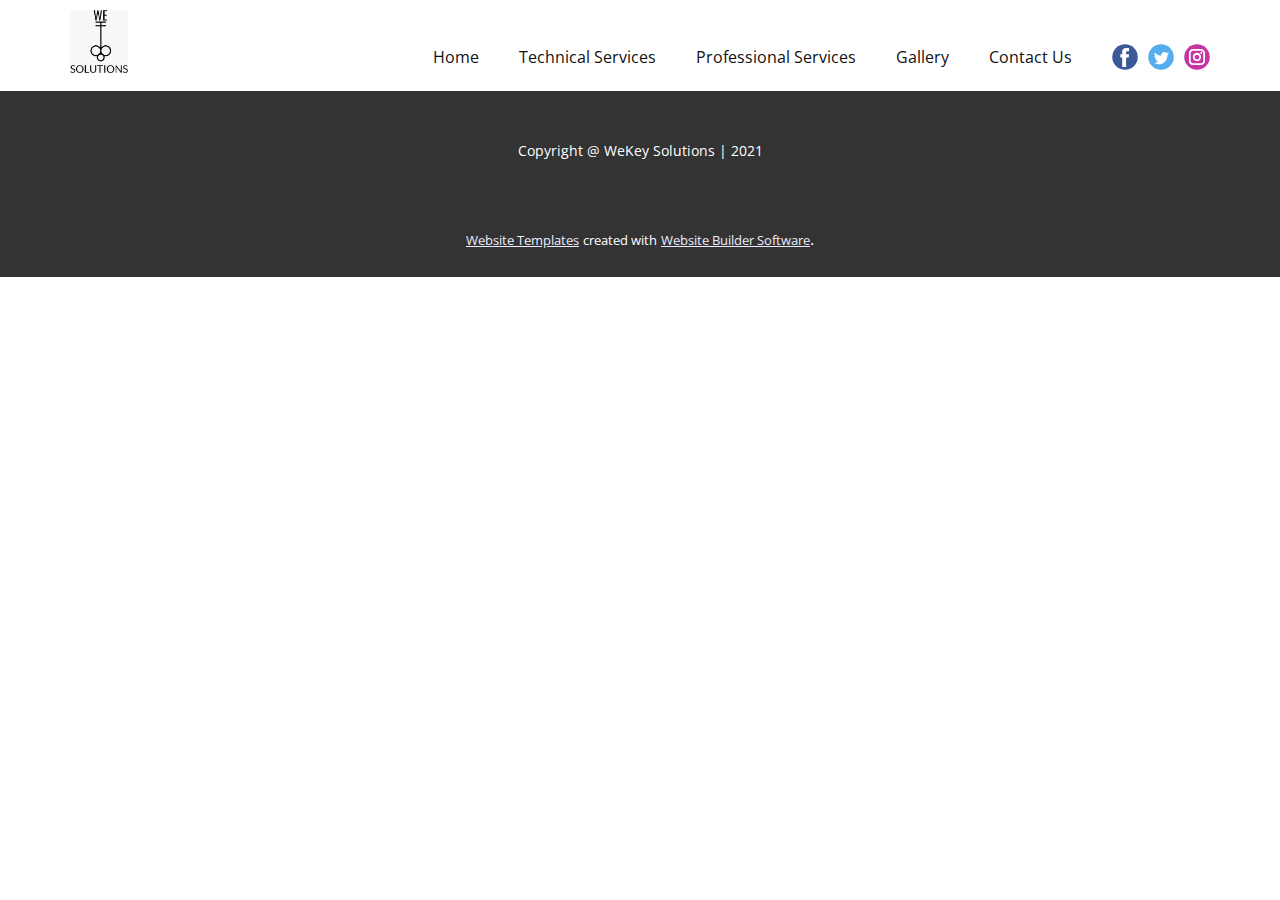
==== About.html @ f1671773 "WeKeysolution" ====
<!DOCTYPE html>
<html style="font-size: 16px;">
  <head>
    <meta name="viewport" content="width=device-width, initial-scale=1.0">
    <meta charset="utf-8">
    <meta name="keywords" content="">
    <meta name="description" content="">
    <meta name="page_type" content="np-template-header-footer-from-plugin">
    <title>About</title>
    <link rel="stylesheet" href="nicepage.css" media="screen">
<link rel="stylesheet" href="About.css" media="screen">
    <script class="u-script" type="text/javascript" src="jquery.js" defer=""></script>
    <script class="u-script" type="text/javascript" src="nicepage.js" defer=""></script>
    <meta name="generator" content="Nicepage 3.21.3, nicepage.com">
    <link id="u-theme-google-font" rel="stylesheet" href="https://fonts.googleapis.com/css?family=Montserrat:100,100i,200,200i,300,300i,400,400i,500,500i,600,600i,700,700i,800,800i,900,900i|Open+Sans:300,300i,400,400i,600,600i,700,700i,800,800i">
    
    <script type="application/ld+json">{
		"@context": "http://schema.org",
		"@type": "Organization",
		"name": "",
		"logo": "images/WhatsAppImage2021-05-13at9.55.54PM.jpeg",
		"sameAs": []
}</script>
    <meta name="theme-color" content="#4345e7">
    <meta property="og:title" content="About">
    <meta property="og:type" content="website">
  </head>
  <body class="u-body"><header class="u-align-center-sm u-align-center-xs u-clearfix u-header u-header" id="sec-3cd6"><div class="u-clearfix u-sheet u-valign-middle u-sheet-1">
        <a href="home" class="u-image u-logo u-image-1" data-image-width="409" data-image-height="443">
          <img src="images/WhatsAppImage2021-05-13at9.55.54PM.jpeg" class="u-logo-image u-logo-image-1">
        </a>
        <div class="u-social-icons u-spacing-10 u-social-icons-1">
          <a class="u-social-url" title="facebook" target="_blank" href=""><span class="u-icon u-social-facebook u-social-icon u-icon-1"><svg class="u-svg-link" preserveAspectRatio="xMidYMin slice" viewBox="0 0 112 112" style=""><use xmlns:xlink="http://www.w3.org/1999/xlink" xlink:href="#svg-c2c3"></use></svg><svg class="u-svg-content" viewBox="0 0 112 112" x="0" y="0" id="svg-c2c3"><circle fill="currentColor" cx="56.1" cy="56.1" r="55"></circle><path fill="#FFFFFF" d="M73.5,31.6h-9.1c-1.4,0-3.6,0.8-3.6,3.9v8.5h12.6L72,58.3H60.8v40.8H43.9V58.3h-8V43.9h8v-9.2
            c0-6.7,3.1-17,17-17h12.5v13.9H73.5z"></path></svg></span>
          </a>
          <a class="u-social-url" title="twitter" target="_blank" href=""><span class="u-icon u-social-icon u-social-twitter u-icon-2"><svg class="u-svg-link" preserveAspectRatio="xMidYMin slice" viewBox="0 0 112 112" style=""><use xmlns:xlink="http://www.w3.org/1999/xlink" xlink:href="#svg-7161"></use></svg><svg class="u-svg-content" viewBox="0 0 112 112" x="0" y="0" id="svg-7161"><circle fill="currentColor" class="st0" cx="56.1" cy="56.1" r="55"></circle><path fill="#FFFFFF" d="M83.8,47.3c0,0.6,0,1.2,0,1.7c0,17.7-13.5,38.2-38.2,38.2C38,87.2,31,85,25,81.2c1,0.1,2.1,0.2,3.2,0.2
            c6.3,0,12.1-2.1,16.7-5.7c-5.9-0.1-10.8-4-12.5-9.3c0.8,0.2,1.7,0.2,2.5,0.2c1.2,0,2.4-0.2,3.5-0.5c-6.1-1.2-10.8-6.7-10.8-13.1
            c0-0.1,0-0.1,0-0.2c1.8,1,3.9,1.6,6.1,1.7c-3.6-2.4-6-6.5-6-11.2c0-2.5,0.7-4.8,1.8-6.7c6.6,8.1,16.5,13.5,27.6,14
            c-0.2-1-0.3-2-0.3-3.1c0-7.4,6-13.4,13.4-13.4c3.9,0,7.3,1.6,9.8,4.2c3.1-0.6,5.9-1.7,8.5-3.3c-1,3.1-3.1,5.8-5.9,7.4
            c2.7-0.3,5.3-1,7.7-2.1C88.7,43,86.4,45.4,83.8,47.3z"></path></svg></span>
          </a>
          <a class="u-social-url" title="instagram" target="_blank" href=""><span class="u-icon u-social-icon u-social-instagram u-icon-3"><svg class="u-svg-link" preserveAspectRatio="xMidYMin slice" viewBox="0 0 112 112" style=""><use xmlns:xlink="http://www.w3.org/1999/xlink" xlink:href="#svg-712e"></use></svg><svg class="u-svg-content" viewBox="0 0 112 112" x="0" y="0" id="svg-712e"><circle fill="currentColor" cx="56.1" cy="56.1" r="55"></circle><path fill="#FFFFFF" d="M55.9,38.2c-9.9,0-17.9,8-17.9,17.9C38,66,46,74,55.9,74c9.9,0,17.9-8,17.9-17.9C73.8,46.2,65.8,38.2,55.9,38.2
            z M55.9,66.4c-5.7,0-10.3-4.6-10.3-10.3c-0.1-5.7,4.6-10.3,10.3-10.3c5.7,0,10.3,4.6,10.3,10.3C66.2,61.8,61.6,66.4,55.9,66.4z"></path><path fill="#FFFFFF" d="M74.3,33.5c-2.3,0-4.2,1.9-4.2,4.2s1.9,4.2,4.2,4.2s4.2-1.9,4.2-4.2S76.6,33.5,74.3,33.5z"></path><path fill="#FFFFFF" d="M73.1,21.3H38.6c-9.7,0-17.5,7.9-17.5,17.5v34.5c0,9.7,7.9,17.6,17.5,17.6h34.5c9.7,0,17.5-7.9,17.5-17.5V38.8
            C90.6,29.1,82.7,21.3,73.1,21.3z M83,73.3c0,5.5-4.5,9.9-9.9,9.9H38.6c-5.5,0-9.9-4.5-9.9-9.9V38.8c0-5.5,4.5-9.9,9.9-9.9h34.5
            c5.5,0,9.9,4.5,9.9,9.9V73.3z"></path></svg></span>
          </a>
        </div>
        <nav class="u-align-left u-menu u-menu-dropdown u-offcanvas u-menu-1">
          <div class="menu-collapse" style="font-size: 1rem;">
            <a class="u-button-style u-nav-link" href="#">
              <svg class="u-svg-link" preserveAspectRatio="xMidYMin slice" viewBox="0 0 302 302" style=""><use xmlns:xlink="http://www.w3.org/1999/xlink" xlink:href="#svg-8a8f"></use></svg>
              <svg xmlns="http://www.w3.org/2000/svg" xmlns:xlink="http://www.w3.org/1999/xlink" version="1.1" id="svg-8a8f" x="0px" y="0px" viewBox="0 0 302 302" style="enable-background:new 0 0 302 302;" xml:space="preserve" class="u-svg-content"><g><rect y="36" width="302" height="30"></rect><rect y="236" width="302" height="30"></rect><rect y="136" width="302" height="30"></rect>
</g><g></g><g></g><g></g><g></g><g></g><g></g><g></g><g></g><g></g><g></g><g></g><g></g><g></g><g></g><g></g></svg>
            </a>
          </div>
          <div class="u-custom-menu u-nav-container">
            <ul class="u-nav u-unstyled u-nav-1"><li class="u-nav-item"><a class="u-button-style u-nav-link" href="Home.html#carousel_f6ab" data-page-id="2377427747">Home</a>
</li><li class="u-nav-item"><a class="u-button-style u-nav-link" href="Home.html#sec-b7e0" data-page-id="2377427747">Technical Services</a>
</li><li class="u-nav-item"><a class="u-button-style u-nav-link" href="Home.html#sec-2809" data-page-id="2377427747">Professional Services</a>
</li><li class="u-nav-item"><a class="u-button-style u-nav-link">Gallery</a>
</li><li class="u-nav-item"><a class="u-button-style u-nav-link" href="Home.html#carousel_1ee2" data-page-id="2377427747">Contact Us</a>
</li></ul>
          </div>
          <div class="u-custom-menu u-nav-container-collapse">
            <div class="u-align-center u-black u-container-style u-inner-container-layout u-opacity u-opacity-95 u-sidenav">
              <div class="u-sidenav-overflow">
                <div class="u-menu-close"></div>
                <ul class="u-align-center u-nav u-popupmenu-items u-unstyled u-nav-2"><li class="u-nav-item"><a class="u-button-style u-nav-link" href="Home.html#carousel_f6ab" data-page-id="2377427747">Home</a>
</li><li class="u-nav-item"><a class="u-button-style u-nav-link" href="Home.html#sec-b7e0" data-page-id="2377427747">Technical Services</a>
</li><li class="u-nav-item"><a class="u-button-style u-nav-link" href="Home.html#sec-2809" data-page-id="2377427747">Professional Services</a>
</li><li class="u-nav-item"><a class="u-button-style u-nav-link">Gallery</a>
</li><li class="u-nav-item"><a class="u-button-style u-nav-link" href="Home.html#carousel_1ee2" data-page-id="2377427747">Contact Us</a>
</li></ul>
              </div>
            </div>
            <div class="u-black u-menu-overlay u-opacity u-opacity-70"></div>
          </div>
        </nav>
      </div></header> 
    
    
    <footer class="u-align-center u-clearfix u-footer u-grey-80 u-footer" id="sec-f456"><div class="u-clearfix u-sheet u-sheet-1">
        <p class="u-small-text u-text u-text-variant u-text-1">Copyright @ WeKey Solutions | 2021</p>
      </div></footer>
    <section class="u-backlink u-clearfix u-grey-80">
      <a class="u-link" href="https://nicepage.com/website-templates" target="_blank">
        <span>Website Templates</span>
      </a>
      <p class="u-text">
        <span>created with</span>
      </p>
      <a class="u-link" href="https://nicepage.com/" target="_blank">
        <span>Website Builder Software</span>
      </a>. 
    </section>
  </body>
</html>
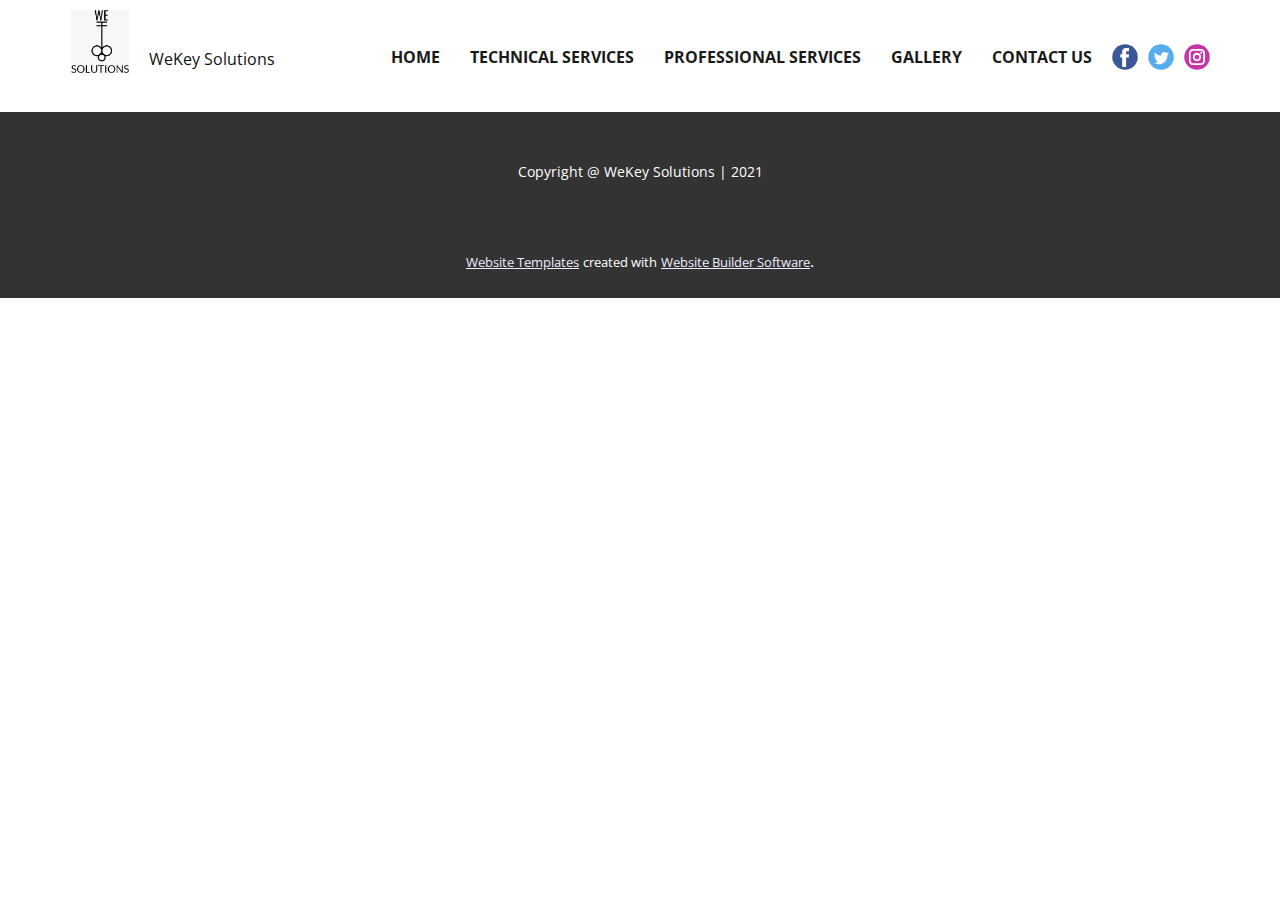
==== commit 712e0aab: "WeKeySolution" ====
--- a/About.html
+++ b/About.html
@@ -25,8 +25,8 @@
     <meta property="og:title" content="About">
     <meta property="og:type" content="website">
   </head>
-  <body class="u-body"><header class="u-align-center-sm u-align-center-xs u-clearfix u-header u-header" id="sec-3cd6"><div class="u-clearfix u-sheet u-valign-middle u-sheet-1">
-        <a href="home" class="u-image u-logo u-image-1" data-image-width="409" data-image-height="443">
+  <body class="u-body"><header class="u-align-center-sm u-align-center-xs u-clearfix u-header u-sticky-86bf u-header" id="sec-3cd6"><div class="u-clearfix u-sheet u-sheet-1">
+        <a href="Home.html" data-page-id="2377427747" class="u-image u-logo u-image-1" data-image-width="409" data-image-height="443" title="Home">
           <img src="images/WhatsAppImage2021-05-13at9.55.54PM.jpeg" class="u-logo-image u-logo-image-1">
         </a>
         <div class="u-social-icons u-spacing-10 u-social-icons-1">
@@ -46,19 +46,19 @@
           </a>
         </div>
         <nav class="u-align-left u-menu u-menu-dropdown u-offcanvas u-menu-1">
-          <div class="menu-collapse" style="font-size: 1rem;">
-            <a class="u-button-style u-nav-link" href="#">
+          <div class="menu-collapse" style="font-size: 1rem; letter-spacing: 0px; font-weight: 700; text-transform: uppercase;">
+            <a class="u-button-style u-custom-active-border-color u-custom-border u-custom-border-color u-custom-borders u-custom-hover-border-color u-custom-padding-bottom u-custom-text-active-color u-custom-text-color u-custom-text-hover-color u-custom-top-bottom-menu-spacing u-nav-link" href="#" style="padding: 1px 0px; font-size: calc(1em + 2px);">
               <svg class="u-svg-link" preserveAspectRatio="xMidYMin slice" viewBox="0 0 302 302" style=""><use xmlns:xlink="http://www.w3.org/1999/xlink" xlink:href="#svg-8a8f"></use></svg>
               <svg xmlns="http://www.w3.org/2000/svg" xmlns:xlink="http://www.w3.org/1999/xlink" version="1.1" id="svg-8a8f" x="0px" y="0px" viewBox="0 0 302 302" style="enable-background:new 0 0 302 302;" xml:space="preserve" class="u-svg-content"><g><rect y="36" width="302" height="30"></rect><rect y="236" width="302" height="30"></rect><rect y="136" width="302" height="30"></rect>
 </g><g></g><g></g><g></g><g></g><g></g><g></g><g></g><g></g><g></g><g></g><g></g><g></g><g></g><g></g><g></g></svg>
             </a>
           </div>
           <div class="u-custom-menu u-nav-container">
-            <ul class="u-nav u-unstyled u-nav-1"><li class="u-nav-item"><a class="u-button-style u-nav-link" href="Home.html#carousel_f6ab" data-page-id="2377427747">Home</a>
-</li><li class="u-nav-item"><a class="u-button-style u-nav-link" href="Home.html#sec-b7e0" data-page-id="2377427747">Technical Services</a>
-</li><li class="u-nav-item"><a class="u-button-style u-nav-link" href="Home.html#sec-2809" data-page-id="2377427747">Professional Services</a>
-</li><li class="u-nav-item"><a class="u-button-style u-nav-link">Gallery</a>
-</li><li class="u-nav-item"><a class="u-button-style u-nav-link" href="Home.html#carousel_1ee2" data-page-id="2377427747">Contact Us</a>
+            <ul class="u-nav u-spacing-30 u-unstyled u-nav-1"><li class="u-nav-item"><a class="u-border-2 u-border-active-grey-90 u-border-hover-grey-50 u-border-no-left u-border-no-right u-border-no-top u-button-style u-nav-link u-text-active-grey-90 u-text-grey-90 u-text-hover-grey-90" href="Home.html#carousel_f6ab" data-page-id="2377427747" style="padding: 10px 0px;">Home</a>
+</li><li class="u-nav-item"><a class="u-border-2 u-border-active-grey-90 u-border-hover-grey-50 u-border-no-left u-border-no-right u-border-no-top u-button-style u-nav-link u-text-active-grey-90 u-text-grey-90 u-text-hover-grey-90" href="Home.html#sec-b7e0" data-page-id="2377427747" style="padding: 10px 0px;">Technical Services</a>
+</li><li class="u-nav-item"><a class="u-border-2 u-border-active-grey-90 u-border-hover-grey-50 u-border-no-left u-border-no-right u-border-no-top u-button-style u-nav-link u-text-active-grey-90 u-text-grey-90 u-text-hover-grey-90" href="Home.html#sec-2809" data-page-id="2377427747" style="padding: 10px 0px;">Professional Services</a>
+</li><li class="u-nav-item"><a class="u-border-2 u-border-active-grey-90 u-border-hover-grey-50 u-border-no-left u-border-no-right u-border-no-top u-button-style u-nav-link u-text-active-grey-90 u-text-grey-90 u-text-hover-grey-90" href="Page-1.html" style="padding: 10px 0px;">Gallery</a>
+</li><li class="u-nav-item"><a class="u-border-2 u-border-active-grey-90 u-border-hover-grey-50 u-border-no-left u-border-no-right u-border-no-top u-button-style u-nav-link u-text-active-grey-90 u-text-grey-90 u-text-hover-grey-90" href="Home.html#carousel_1ee2" data-page-id="2377427747" style="padding: 10px 0px;">Contact Us</a>
 </li></ul>
           </div>
           <div class="u-custom-menu u-nav-container-collapse">
@@ -68,7 +68,7 @@
                 <ul class="u-align-center u-nav u-popupmenu-items u-unstyled u-nav-2"><li class="u-nav-item"><a class="u-button-style u-nav-link" href="Home.html#carousel_f6ab" data-page-id="2377427747">Home</a>
 </li><li class="u-nav-item"><a class="u-button-style u-nav-link" href="Home.html#sec-b7e0" data-page-id="2377427747">Technical Services</a>
 </li><li class="u-nav-item"><a class="u-button-style u-nav-link" href="Home.html#sec-2809" data-page-id="2377427747">Professional Services</a>
-</li><li class="u-nav-item"><a class="u-button-style u-nav-link">Gallery</a>
+</li><li class="u-nav-item"><a class="u-button-style u-nav-link" href="Page-1.html">Gallery</a>
 </li><li class="u-nav-item"><a class="u-button-style u-nav-link" href="Home.html#carousel_1ee2" data-page-id="2377427747">Contact Us</a>
 </li></ul>
               </div>
@@ -76,6 +76,7 @@
             <div class="u-black u-menu-overlay u-opacity u-opacity-70"></div>
           </div>
         </nav>
+        <p class="u-text u-text-default u-text-1">WeKey Solutions</p>
       </div></header> 
     
     
--- a/nicepage.css
+++ b/nicepage.css
@@ -34030,14 +34030,13 @@
 }
 
 .u-header .u-sheet-1 {
-  min-height: 64px;
-  margin: 0 auto;
+  min-height: 112px;
 }
 
 .u-header .u-image-1 {
   width: 58px;
-  height: 63px;
-  margin: 10px auto 0 0;
+  height: 62px;
+  margin: 10px auto 0 1px;
 }
 
 .u-header .u-logo-image-1 {
@@ -34067,57 +34066,65 @@
 }
 
 .u-header .u-menu-1 {
-  margin: -31px 118px 16px auto;
+  margin: -31px 118px 0 auto;
 }
 
 .u-header .u-nav-1 {
   font-size: 1rem;
+  letter-spacing: 0px;
+  font-weight: 700;
+  text-transform: uppercase;
 }
 
 .u-header .u-nav-2 {
   font-size: 1rem;
 }
+
+.u-header .u-text-1 {
+  margin: -30px auto 40px 79px;
+}
 @media (max-width: 1199px) {
   .u-header .u-menu-1 {
+    margin-top: -31px;
     margin-right: auto;
+  }
+
+  .u-header .u-text-1 {
+    margin-top: 20px;
+    margin-left: auto;
   }
 }
 @media (max-width: 991px) {
   .u-header .u-menu-1 {
-    margin-top: 20px;
     margin-right: 0;
   }
 }
 @media (max-width: 767px) {
-  .u-header .u-sheet-1 {
-    min-height: 148px;
-  }
-
   .u-header .u-image-1 {
-    margin-top: 9px;
     margin-left: auto;
   }
 
   .u-header .u-social-icons-1 {
-    margin-top: 20px;
     margin-right: auto;
-  }
-
-  .u-header .u-menu-1 {
-    margin-bottom: 9px;
   }
 }
 @media (max-width: 575px) {
   .u-header .u-sheet-1 {
-    min-height: 165px;
-  }
-
-  .u-header .u-image-1 {
-    margin-top: 10px;
+    min-height: 158px;
+  }
+
+  .u-header .u-social-icons-1 {
+    margin-top: 11px;
   }
 
   .u-header .u-menu-1 {
-    margin-bottom: 18px;
+    margin-top: -71px;
+  }
+
+  .u-header .u-text-1 {
+    width: auto;
+    margin-top: 51px;
+    margin-bottom: 23px;
   }
 }
 .u-footer {
